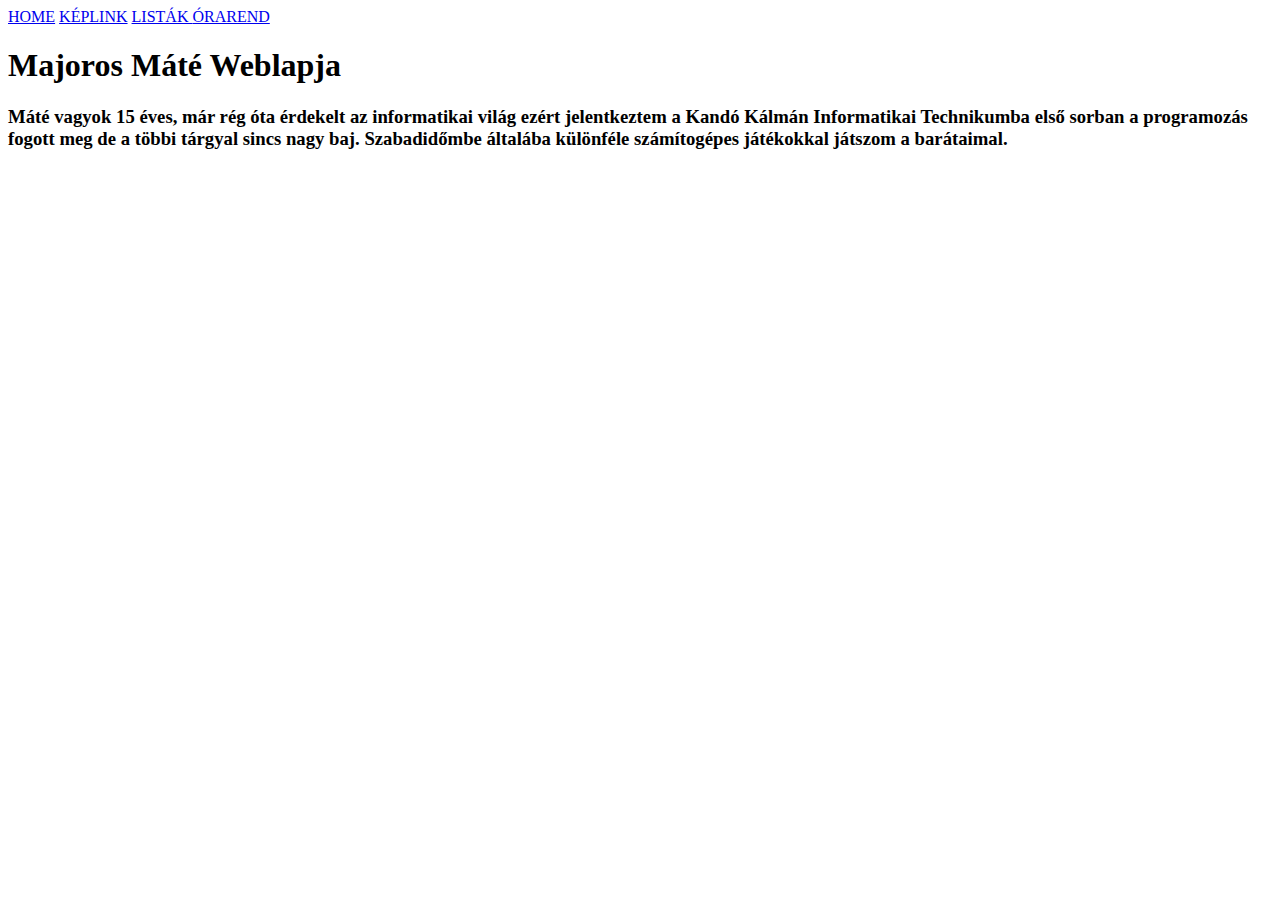
==== index.html @ a6cce922 "Rename weblap.html to index.html" ====
<!DOCTYPE >
  <html lang="hu"> 
  <head>
    <meta charset="UTF-8">
    <meta http-equiv="X-UA-Compatible" content="IE=edge">
    <meta name="viewport" content="width=device-width, initial-scale=1.0">
          <title> MMM HOME</title>
    <link rel="stylesheet" href="style.css">

  </head>
<body>

<div class="sidebar">

  <a class="active"href="https://dongesz.github.io/WEBLAP/">HOME</a>
  <a href="https://dongesz.github.io/WEBLAP/keplink">KÉPLINK</a>
  <a href="https://dongesz.github.io/WEBLAP/listak">LISTÁK </a>
  <a href="https://dongesz.github.io/WEBLAP/orarend">ÓRAREND</a>
</div>
 <div class="content">
    
    <h1>Majoros Máté Weblapja</h1>
    <h3> Máté vagyok 15 éves, már rég óta érdekelt az informatikai világ ezért jelentkeztem a  Kandó Kálmán Informatikai Technikumba első sorban a programozás fogott meg  de a többi tárgyal sincs nagy baj.  Szabadidőmbe általába különféle számítogépes játékokkal játszom a barátaimal.
   </h3>

 </div>
 </body>
</html>
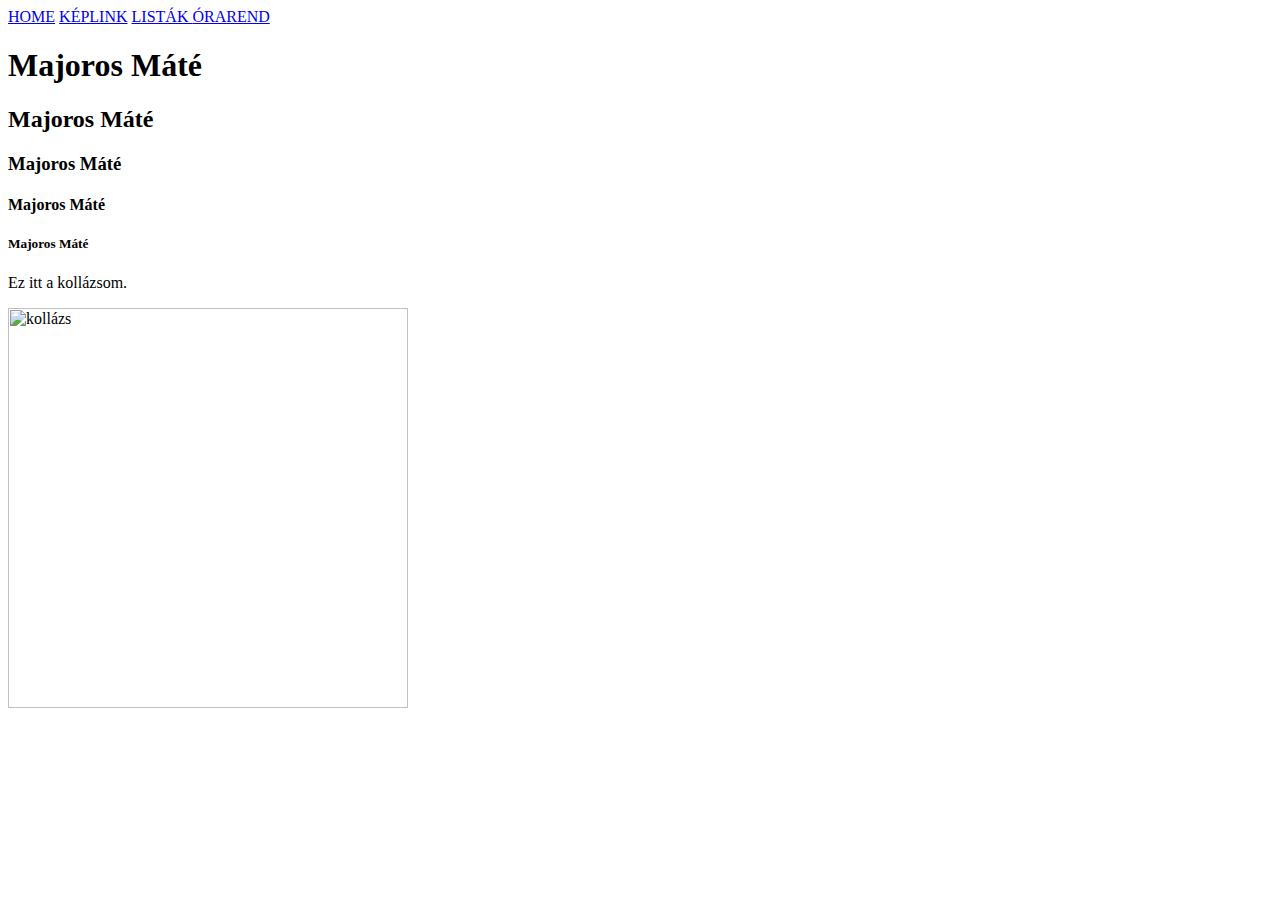
==== commit 3235dff9: "Update index.html" ====
--- a/index.html
+++ b/index.html
@@ -19,9 +19,19 @@
 </div>
  <div class="content">
     
-    <h1>Majoros Máté Weblapja</h1>
-    <h3> Máté vagyok 15 éves, már rég óta érdekelt az informatikai világ ezért jelentkeztem a  Kandó Kálmán Informatikai Technikumba első sorban a programozás fogott meg  de a többi tárgyal sincs nagy baj.  Szabadidőmbe általába különféle számítogépes játékokkal játszom a barátaimal.
-   </h3>
+   
+ 
+ <h1 >Majoros Máté</h1>
+<h2 >Majoros Máté</h2>
+<h3 >Majoros Máté</h3>
+<h4 >Majoros Máté</h4>
+<h5 >Majoros Máté</h5>
+
+<p >Ez itt a kollázsom.</p>
+
+
+<img src="https://raw.githubusercontent.com/Dongesz/Kollazs/main/Untitled%20collage.jpg" alt="kollázs"width="400">
+
 
  </div>
  </body>
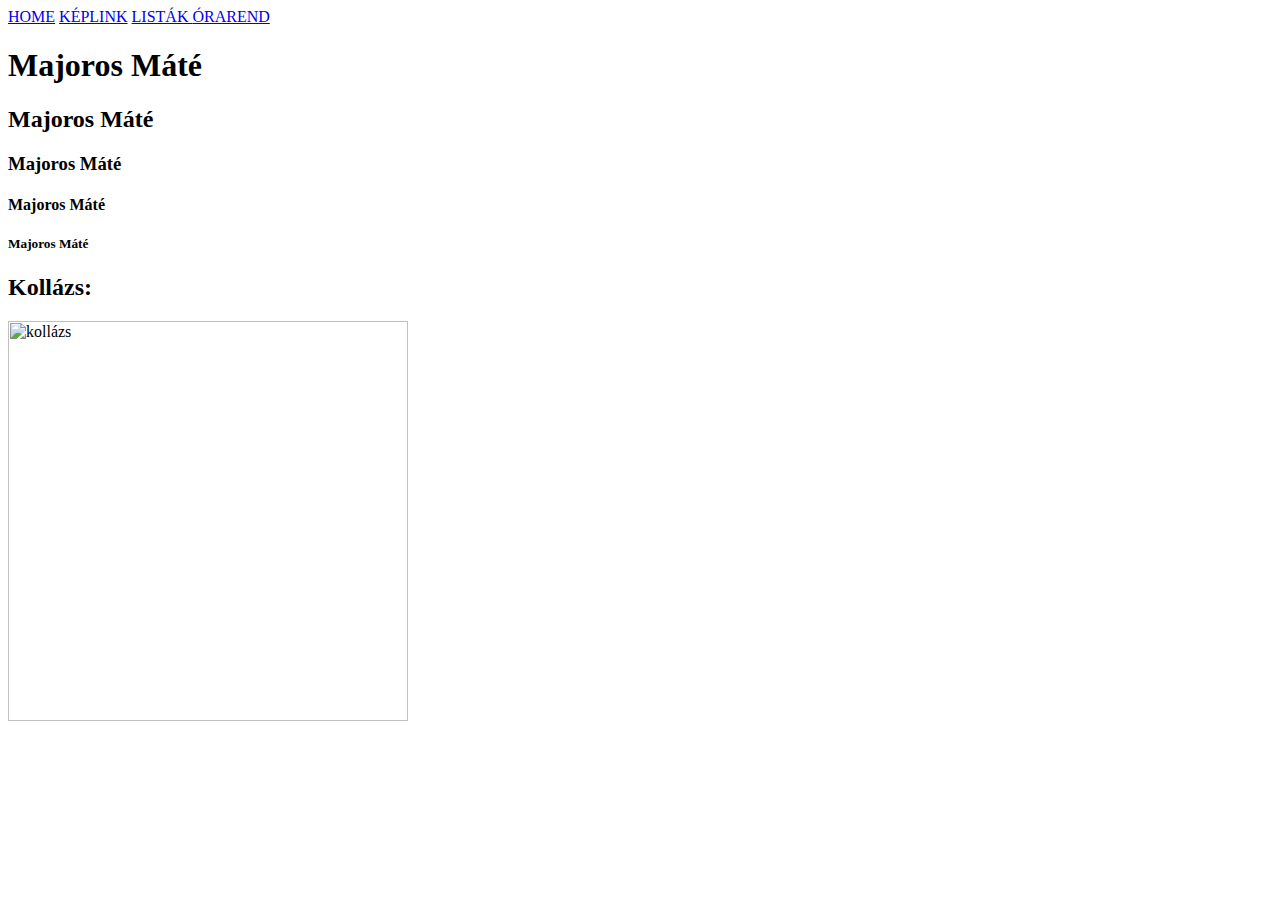
==== commit f0f5ca28: "Update index.html" ====
--- a/index.html
+++ b/index.html
@@ -27,7 +27,7 @@
 <h4 >Majoros Máté</h4>
 <h5 >Majoros Máté</h5>
 
-<p >Ez itt a kollázsom.</p>
+<h2 >Kollázs:</h2>
 
 
 <img src="https://raw.githubusercontent.com/Dongesz/Kollazs/main/Untitled%20collage.jpg" alt="kollázs"width="400">
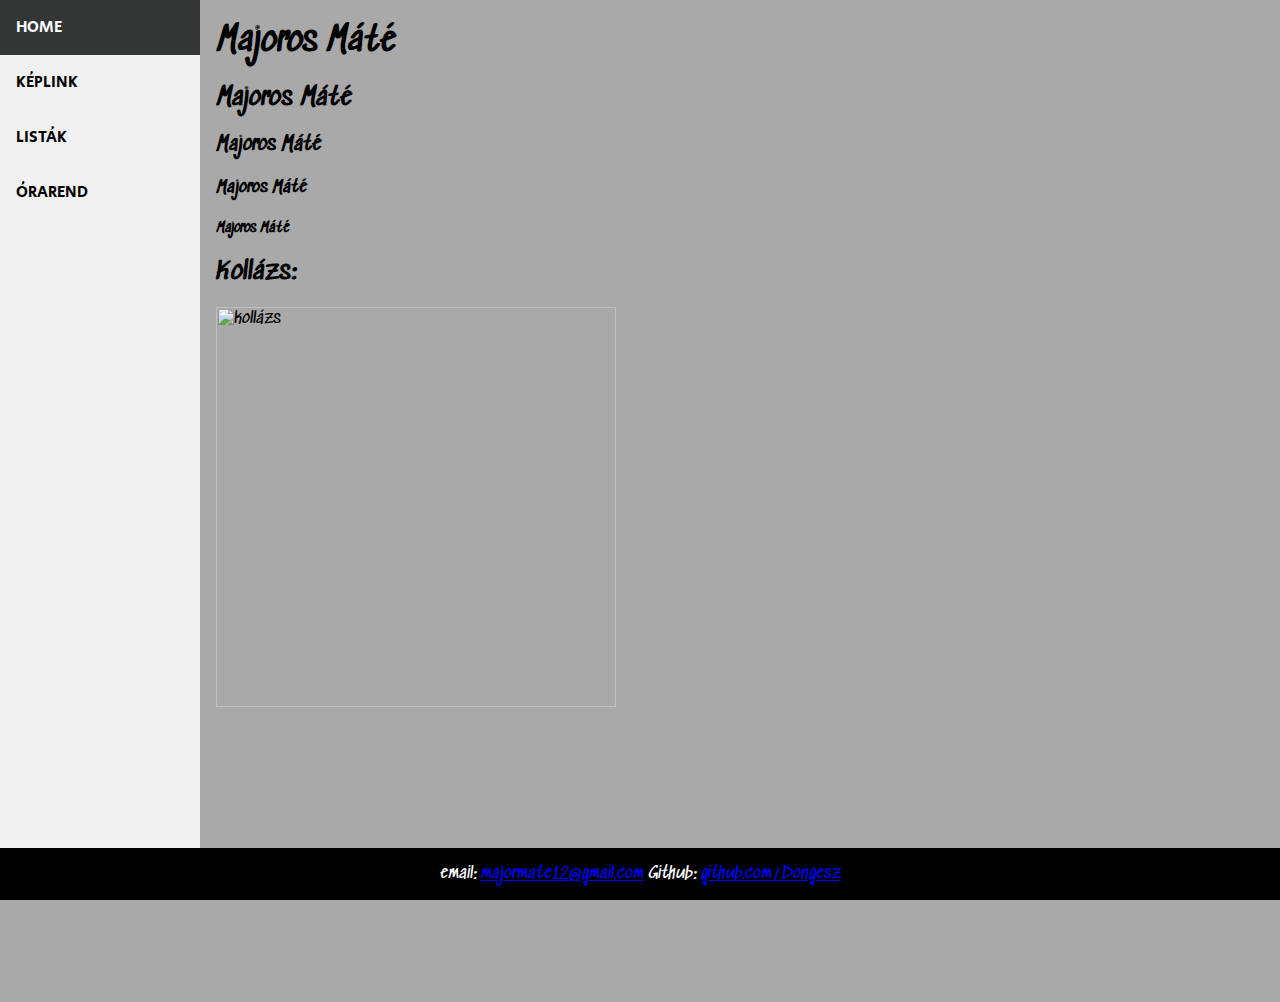
==== commit 0b859d2f: "Add files via upload" ====
--- a/index.html
+++ b/index.html
@@ -6,9 +6,16 @@
     <meta name="viewport" content="width=device-width, initial-scale=1.0">
           <title> MMM HOME</title>
     <link rel="stylesheet" href="style.css">
+    
+    <link rel="apple-touch-icon" sizes="180x180" href="favicon/apple-touch-icon.png">
+<link rel="icon" type="image/png" sizes="32x32" href="favicon/favicon-32x32.png">
+<link rel="icon" type="image/png" sizes="16x16" href="favicon/favicon-16x16.png">
+<link rel="manifest" href="favicon/site.webmanifest">
 
   </head>
 <body>
+
+  
 
 <div class="sidebar">
 
@@ -30,9 +37,19 @@
 <h2 >Kollázs:</h2>
 
 
-<img src="https://raw.githubusercontent.com/Dongesz/Kollazs/main/Untitled%20collage.jpg" alt="kollázs"width="400">
+<img src="https://raw.githubusercontent.com/Dongesz/WEBLAP/main/Untitled%20collage.jpg" alt="kollázs"width="400">
+
 
 
  </div>
+ <div class="footer">
+  <p>  
+       email: <a href="majormate12@gmail.com">majormate12@gmail.com</a>  Github:   <a href="https://github.com/Dongesz"> github.com/Dongesz</a>
+  </p> 
+  
+ 
+</div>
+ 
+
  </body>
 </html>
--- a/style.css
+++ b/style.css
@@ -0,0 +1,76 @@
+@import url('https://fonts.googleapis.com/css2?family=Sedgwick+Ave&display=swap');
+@import url('https://fonts.googleapis.com/css2?family=Secular+One&display=swap');
+
+.footer {
+  position: fixed;
+  left: 0;
+  bottom: 0;
+  width: 100%;
+  background-color:black;
+  color: white;
+  text-align: center;
+  
+}
+
+body {
+  margin: 0;
+  font-family: 'Sedgwick Ave';
+  background-color: #a9a9a9;
+}
+
+.sidebar {
+  margin: 0;
+  padding: 0;
+  width: 200px;
+  background-color: #f1f1f1;
+  position: fixed;
+  height: 100%;
+  overflow: auto;
+  font-family: 'Secular One', sans-serif;
+}
+
+.sidebar a {
+  display: block;
+  color: black;
+  padding: 16px;
+  text-decoration: none;
+}
+
+.sidebar a.active {
+  background-color: #343535;
+  color: #ffffff;
+}
+
+.sidebar a:hover:not(.active) {
+  background-color: #555;
+  color: #ffffff;
+}
+
+div.content {
+  margin-left: 200px;
+  padding: 1px 16px;
+  height: 1000px;
+}
+
+@media screen and (max-width: 700px) {
+  .sidebar {
+    width: 100%;
+    height: auto;
+    position: relative;
+  }
+
+  .sidebar a {
+    float: left;
+  }
+
+  div.content {
+    margin-left: 0;
+  }
+}
+
+@media screen and (max-width: 400px) {
+  .sidebar a {
+    text-align: center;
+    float: none;
+  }
+}